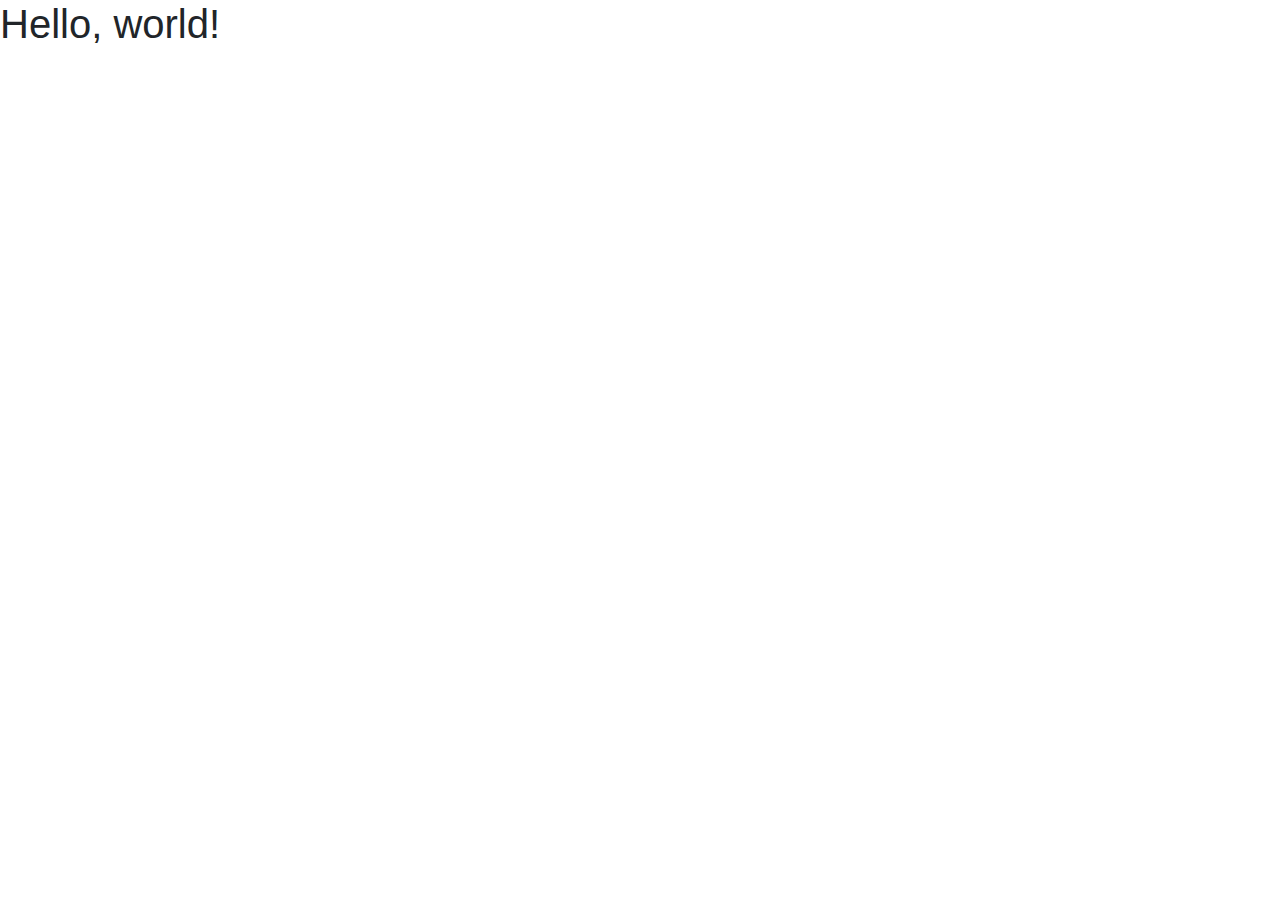
==== client/index.html @ d1b1e87b "Fixed DB connection string" ====
<!doctype html>
<html lang="en">
  <head>
    <!-- Required meta tags -->
    <meta charset="utf-8">
    <meta name="viewport" content="width=device-width, initial-scale=1, shrink-to-fit=no">

    <!-- Bootstrap CSS -->
    <link rel="stylesheet" href="https://maxcdn.bootstrapcdn.com/bootstrap/4.0.0/css/bootstrap.min.css" integrity="sha384-Gn5384xqQ1aoWXA+058RXPxPg6fy4IWvTNh0E263XmFcJlSAwiGgFAW/dAiS6JXm" crossorigin="anonymous">

    <title>Hello, world!</title>
  </head>
  <body>
    <h1>Hello, world!</h1>

    <!-- Optional JavaScript -->
    <!-- jQuery first, then Popper.js, then Bootstrap JS -->
    <script src="https://code.jquery.com/jquery-3.2.1.slim.min.js" integrity="sha384-KJ3o2DKtIkvYIK3UENzmM7KCkRr/rE9/Qpg6aAZGJwFDMVNA/GpGFF93hXpG5KkN" crossorigin="anonymous"></script>
    <script src="https://cdnjs.cloudflare.com/ajax/libs/popper.js/1.12.9/umd/popper.min.js" integrity="sha384-ApNbgh9B+Y1QKtv3Rn7W3mgPxhU9K/ScQsAP7hUibX39j7fakFPskvXusvfa0b4Q" crossorigin="anonymous"></script>
    <script src="https://maxcdn.bootstrapcdn.com/bootstrap/4.0.0/js/bootstrap.min.js" integrity="sha384-JZR6Spejh4U02d8jOt6vLEHfe/JQGiRRSQQxSfFWpi1MquVdAyjUar5+76PVCmYl" crossorigin="anonymous"></script>
  </body>
</html>
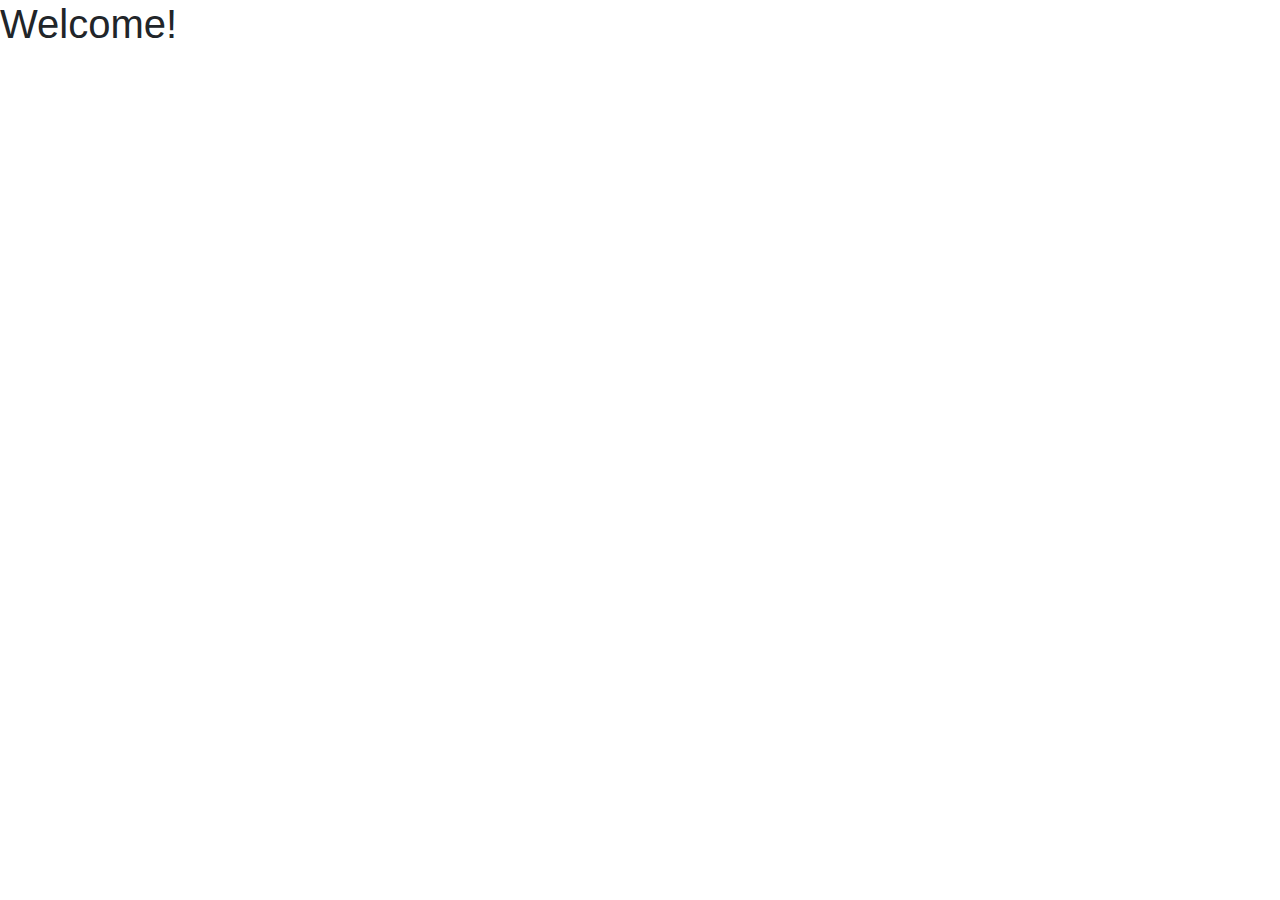
==== commit e8a2e9a0: "Added post test" ====
--- a/client/index.html
+++ b/client/index.html
@@ -7,16 +7,24 @@
 
     <!-- Bootstrap CSS -->
     <link rel="stylesheet" href="https://maxcdn.bootstrapcdn.com/bootstrap/4.0.0/css/bootstrap.min.css" integrity="sha384-Gn5384xqQ1aoWXA+058RXPxPg6fy4IWvTNh0E263XmFcJlSAwiGgFAW/dAiS6JXm" crossorigin="anonymous">
-
-    <title>Hello, world!</title>
-  </head>
-  <body>
-    <h1>Hello, world!</h1>
-
     <!-- Optional JavaScript -->
     <!-- jQuery first, then Popper.js, then Bootstrap JS -->
     <script src="https://code.jquery.com/jquery-3.2.1.slim.min.js" integrity="sha384-KJ3o2DKtIkvYIK3UENzmM7KCkRr/rE9/Qpg6aAZGJwFDMVNA/GpGFF93hXpG5KkN" crossorigin="anonymous"></script>
     <script src="https://cdnjs.cloudflare.com/ajax/libs/popper.js/1.12.9/umd/popper.min.js" integrity="sha384-ApNbgh9B+Y1QKtv3Rn7W3mgPxhU9K/ScQsAP7hUibX39j7fakFPskvXusvfa0b4Q" crossorigin="anonymous"></script>
     <script src="https://maxcdn.bootstrapcdn.com/bootstrap/4.0.0/js/bootstrap.min.js" integrity="sha384-JZR6Spejh4U02d8jOt6vLEHfe/JQGiRRSQQxSfFWpi1MquVdAyjUar5+76PVCmYl" crossorigin="anonymous"></script>
+    <script src="https://cdnjs.cloudflare.com/ajax/libs/angular.js/1.7.8/angular.js"></script>
+    <script src="https://ajax.googleapis.com/ajax/libs/angularjs/1.2.0rc1/angular-route.min.js"></script>
+
+    <script src="templates/login.js"></script>
+    <title>Hello, world!</title>
+  </head>
+    <body ng-app="login">
+      <header>
+        <h1>Welcome!</h1>
+      </header>
+<login></login>
+
+
+
   </body>
 </html>
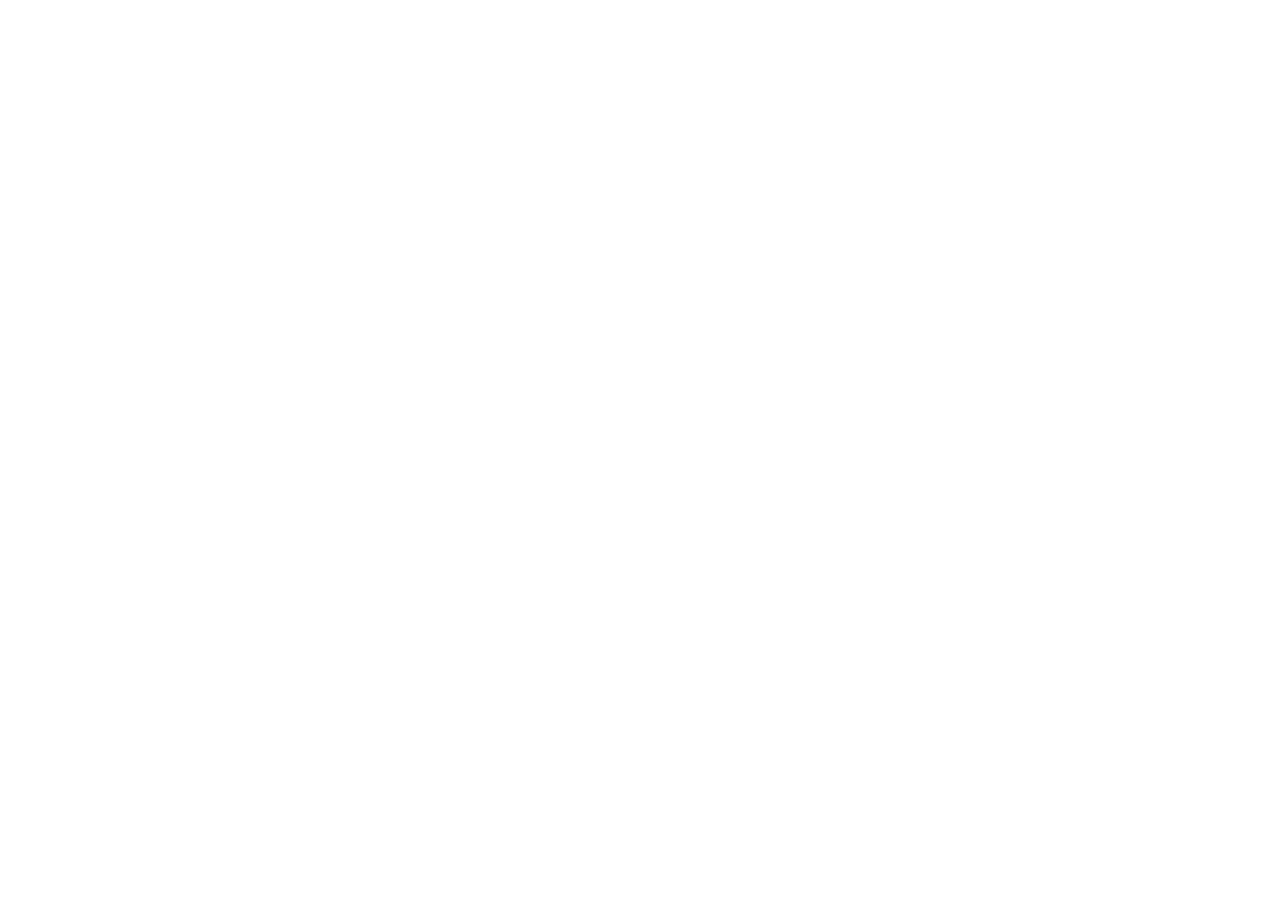
==== commit 94c64b89: "Added User Logout, and account creation" ====
--- a/client/index.html
+++ b/client/index.html
@@ -16,15 +16,9 @@
     <script src="https://ajax.googleapis.com/ajax/libs/angularjs/1.2.0rc1/angular-route.min.js"></script>
 
     <script src="templates/login.js"></script>
-    <title>Hello, world!</title>
+    <title>Lets Play Naughts and Crosses</title>
   </head>
-    <body ng-app="login">
-      <header>
-        <h1>Welcome!</h1>
-      </header>
-<login></login>
-
-
-
+    <body ng-app="login">    
+      <login></login>
   </body>
 </html>
